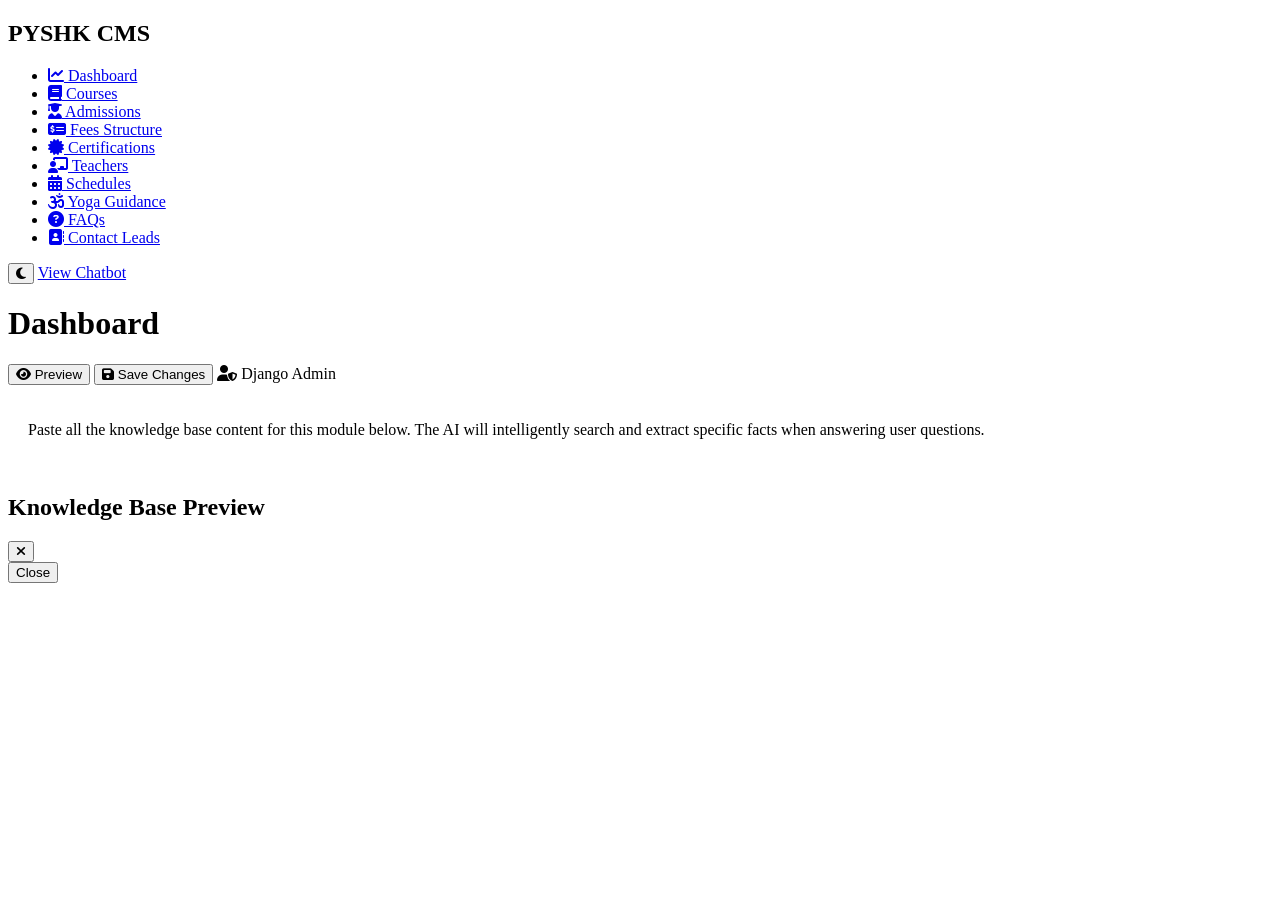
==== frontend/admin/index.html @ f762b4e7 "Initial commit of full project" ====
<!DOCTYPE html>
<html lang="en">
<head>
    <meta charset="UTF-8">
    <meta name="viewport" content="width=device-width, initial-scale=1.0">
    <title>PYSHK Custom CMS</title>
    <!-- Favicons -->
    <link rel="icon" type="image/x-icon" href="/static/favicon.ico">
    <link rel="icon" type="image/png" sizes="32x32" href="/static/favicon-32.png">
    <link rel="apple-touch-icon" sizes="192x192" href="/static/favicon-192.png">
    <!-- Google Fonts -->
    <link href="https://fonts.googleapis.com/css2?family=Inter:wght@300;400;500;600;700&family=Playfair+Display:ital,wght@0,400;0,600;0,700;1,400&display=swap" rel="stylesheet">
    <!-- FontAwesome Icons -->
    <link rel="stylesheet" href="https://cdnjs.cloudflare.com/ajax/libs/font-awesome/6.4.0/css/all.min.css">
    <!-- Quill.js for Rich Text -->
    <link href="https://cdn.quilljs.com/1.3.6/quill.snow.css" rel="stylesheet">
    <!-- Custom Admin CSS -->
    <link rel="stylesheet" href="/static/admin/css/admin.css">
</head>
<body>
    <div class="admin-layout">
        <!-- Sidebar Navigation -->
        <aside class="sidebar">
            <div class="sidebar-header">
                <h2>PYSHK CMS</h2>
            </div>
            <nav class="sidebar-nav">
                <ul>
                    <li><a href="#" data-view="dashboard" class="active"><i class="fa-solid fa-chart-line"></i> Dashboard</a></li>
                    <li><a href="#" data-view="courses"><i class="fa-solid fa-book"></i> Courses</a></li>
                    <li><a href="#" data-view="admissions"><i class="fa-solid fa-user-graduate"></i> Admissions</a></li>
                    <li><a href="#" data-view="fees"><i class="fa-solid fa-money-check-dollar"></i> Fees Structure</a></li>
                    <li><a href="#" data-view="certifications"><i class="fa-solid fa-certificate"></i> Certifications</a></li>
                    <li><a href="#" data-view="teachers"><i class="fa-solid fa-chalkboard-user"></i> Teachers</a></li>
                    <li><a href="#" data-view="schedules"><i class="fa-solid fa-calendar-days"></i> Schedules</a></li>
                    <li><a href="#" data-view="yoga"><i class="fa-solid fa-om"></i> Yoga Guidance</a></li>
                    <li><a href="#" data-view="faqs"><i class="fa-solid fa-circle-question"></i> FAQs</a></li>
                    <li><a href="#" data-view="leads"><i class="fa-solid fa-address-book"></i> Contact Leads</a></li>
                </ul>
            </nav>
            <div class="sidebar-footer">
                <button id="theme-toggle" class="btn btn-icon" title="Toggle Theme"><i class="fa-solid fa-moon"></i></button>
                <a href="/" class="btn btn-outline" style="width: 100%; text-align: center; margin-top: 10px;">View Chatbot</a>
            </div>
        </aside>

        <!-- Main Content Area -->
        <main class="main-content">
            <header class="topbar">
                <h1 id="page-title">Dashboard</h1>
                <div class="topbar-actions">
                    <button id="preview-btn" class="btn btn-secondary hidden"><i class="fa-solid fa-eye"></i> Preview</button>
                    <button id="save-btn" class="btn btn-primary hidden"><i class="fa-solid fa-floppy-disk"></i> Save Changes</button>
                    <a href="/admin/" class="user-badge" style="text-decoration: none; color: inherit;"><i class="fa-solid fa-user-shield"></i> Django Admin</a>
                </div>
            </header>
            
            <div id="content-area" class="content-body">
                <!-- Dashboard content injected here -->
            </div>

            <!-- Unified Editor Area (Hidden on Dashboard) -->
            <div id="editor-container" class="hidden" style="display: flex; flex-direction: column; height: 100%; padding: 20px;">
                <p style="margin-bottom: 15px; color: var(--text-secondary);">
                    Paste all the knowledge base content for this module below. The AI will intelligently search and extract specific facts when answering user questions.
                </p>
                <div id="quill-editor" style="flex: 1; background: var(--glass-bg); border-radius: 8px;"></div>
            </div>
        </main>
    </div>

    <!-- Preview Modal -->
    <div id="preview-modal" class="modal hidden">
        <div class="modal-content" style="max-width: 800px;">
            <div class="modal-header">
                <h2>Knowledge Base Preview</h2>
                <button class="close-modal" id="close-preview"><i class="fa-solid fa-xmark"></i></button>
            </div>
            <div class="modal-body ql-editor" id="preview-content" style="max-height: 60vh; overflow-y: auto;">
                <!-- HTML rendered here -->
            </div>
            <div class="modal-footer">
                <button class="btn btn-secondary" id="close-preview-btn">Close</button>
            </div>
        </div>
    </div>

    <script src="https://cdn.quilljs.com/1.3.6/quill.min.js"></script>
    <script src="/static/admin/js/admin.js"></script>
</body>
</html>
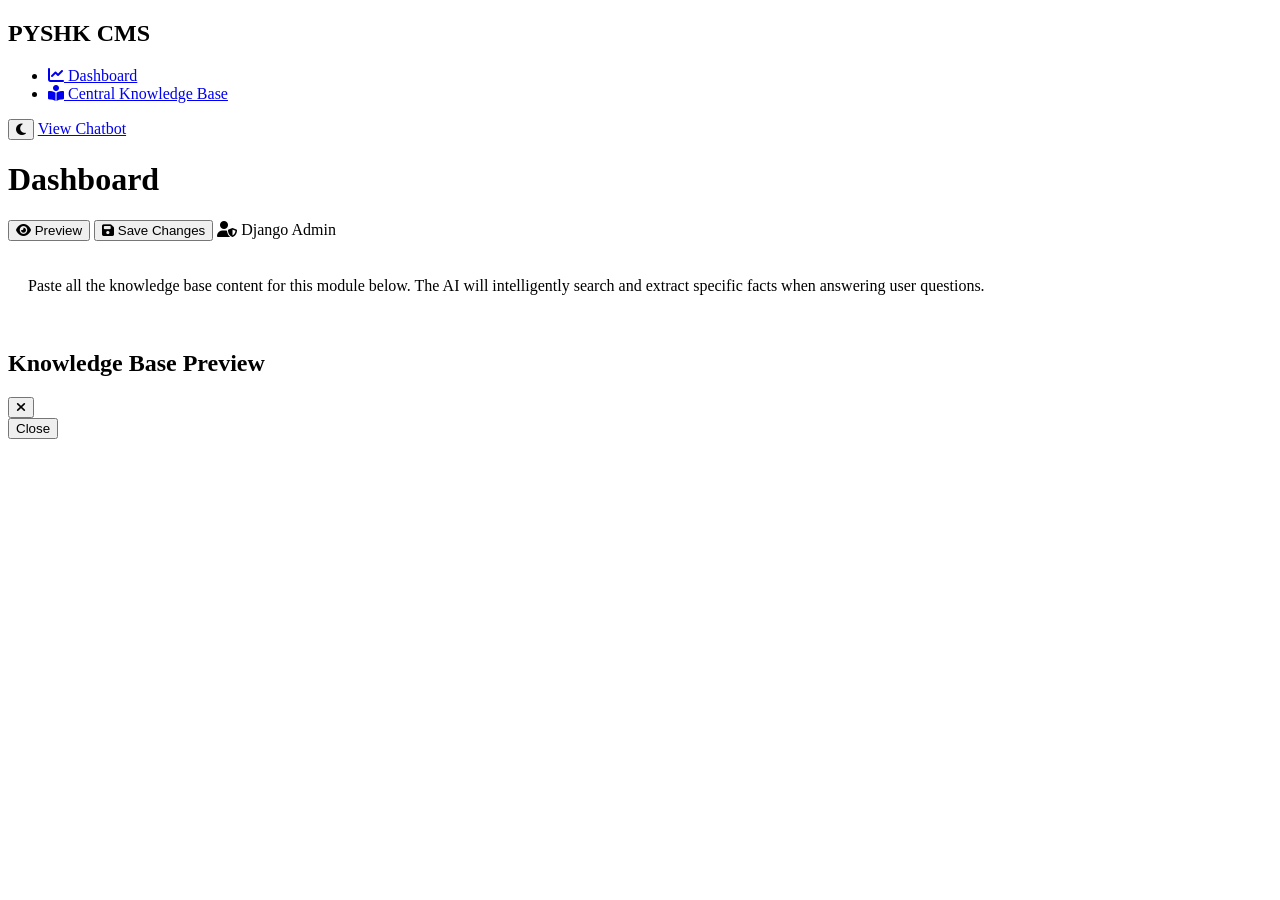
==== commit ec8b2366: "Fix frontend CMS for Central Knowledge Base" ====
--- a/frontend/admin/index.html
+++ b/frontend/admin/index.html
@@ -27,15 +27,7 @@
             <nav class="sidebar-nav">
                 <ul>
                     <li><a href="#" data-view="dashboard" class="active"><i class="fa-solid fa-chart-line"></i> Dashboard</a></li>
-                    <li><a href="#" data-view="courses"><i class="fa-solid fa-book"></i> Courses</a></li>
-                    <li><a href="#" data-view="admissions"><i class="fa-solid fa-user-graduate"></i> Admissions</a></li>
-                    <li><a href="#" data-view="fees"><i class="fa-solid fa-money-check-dollar"></i> Fees Structure</a></li>
-                    <li><a href="#" data-view="certifications"><i class="fa-solid fa-certificate"></i> Certifications</a></li>
-                    <li><a href="#" data-view="teachers"><i class="fa-solid fa-chalkboard-user"></i> Teachers</a></li>
-                    <li><a href="#" data-view="schedules"><i class="fa-solid fa-calendar-days"></i> Schedules</a></li>
-                    <li><a href="#" data-view="yoga"><i class="fa-solid fa-om"></i> Yoga Guidance</a></li>
-                    <li><a href="#" data-view="faqs"><i class="fa-solid fa-circle-question"></i> FAQs</a></li>
-                    <li><a href="#" data-view="leads"><i class="fa-solid fa-address-book"></i> Contact Leads</a></li>
+                    <li><a href="#" data-view="central-knowledge"><i class="fa-solid fa-book-open-reader"></i> Central Knowledge Base</a></li>
                 </ul>
             </nav>
             <div class="sidebar-footer">
